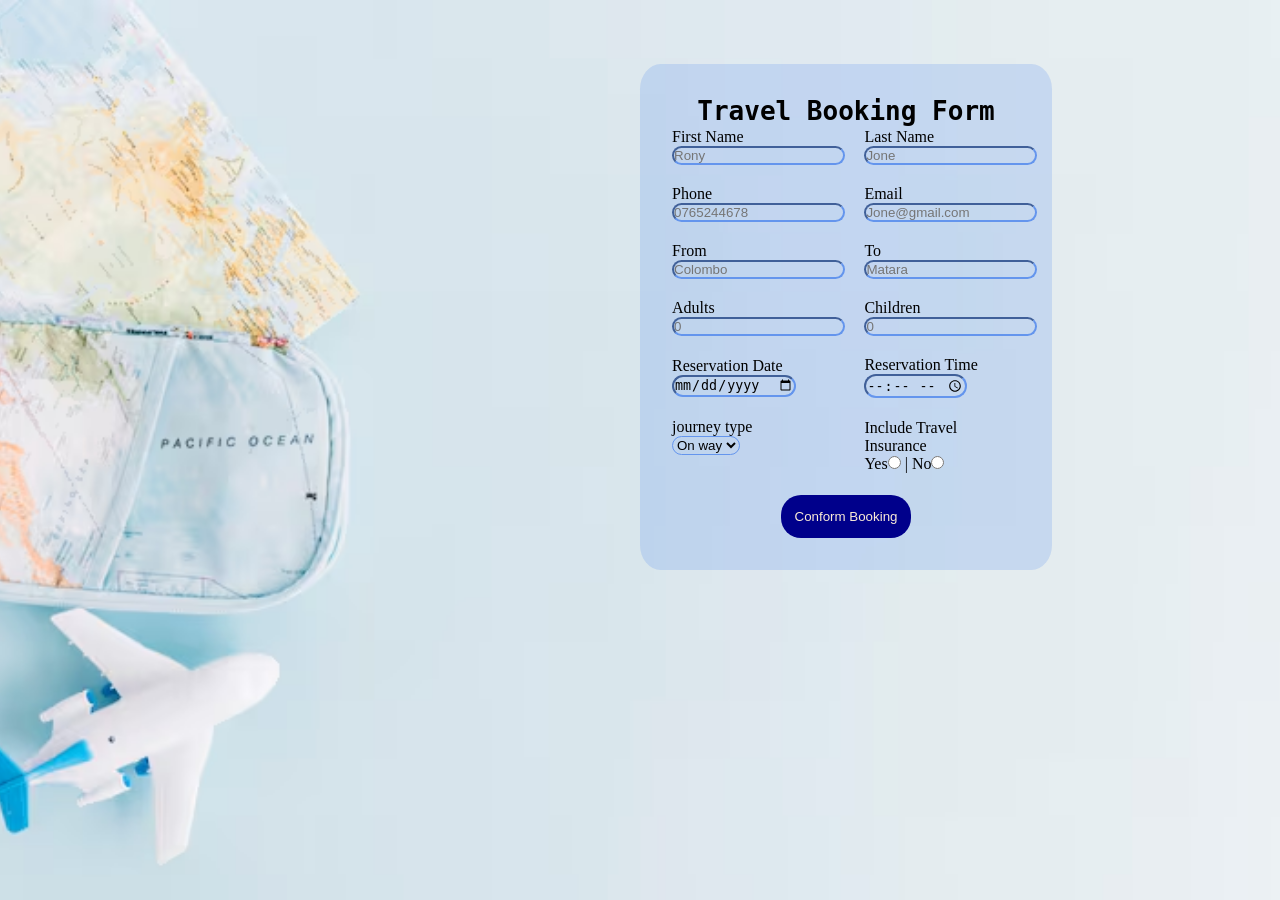
==== registration.html @ 709ed4b3 "4th commit" ====
<!DOCTYPE html>
<html lang="en">

<head>
    <meta charset="UTF-8">
    <meta name="viewport" content="width=device-width, initial-scale=1.0">
    <title>Tavel Booking - Registration</title>
    <link rel="stylesheet" href="style.css">
</head>

<body>

    

        <table class="box1">
            
            <tr>
                <td colspan="2">
                    <h1 id="title">Travel Booking Form</h1>
                </td>
            </tr>
            <tr>
                <td>
                    <label>First Name</label> <br>
                    <input class="inputFeeld" type="text" placeholder="Rony" id="txtFirstName">
                    <br><br>
                </td>
                <td class="secondCol">
                    <label>Last Name</label> <br>
                    <input class="inputFeeld" type="text" placeholder="Jone" id="txtLastName">
                    <br><br>
                </td>
            </tr>

            <tr>
                <td>
                    <label>Phone</label> <br>
                    <input class="inputFeeld" type="text" placeholder="0765244678" id="txtPhoneNum">
                    <br><br>
                </td>
                <td class="secondCol">
                    <label>Email</label><br>
                    <input class="inputFeeld" type="text" placeholder="Jone@gmail.com" id="txtEmail">
                    <br><br>
                </td>
            </tr>

            <tr>
                <td>
                    <label>From</label> <br>
                    <input class="inputFeeld" type="text" placeholder="Colombo" id="txtFrom">
                    <br><br>
                </td>
                <td class="secondCol">
                    <label>To</label> <br>
                    <input class="inputFeeld" type="text" placeholder="Matara" id="txtTo">
                    <br><br>
                </td>
            </tr>

            <tr>
                <td>
                    <label>Adults</label> <br>
                    <input class="inputFeeld" type="number" placeholder="0" id="txtAdults">
                    <br><br>
                </td>
                <td class="secondCol">
                    <label>Children</label> <br>
                    <input class="inputFeeld" type="number" placeholder="0" id="txtChildren">
                    <br><br>
                </td>
            </tr>

            <tr>
                <td>
                    <label>Reservation Date</label> <br>
                    <input class="inputFeeld" type="date" id="txtDate">
                    <br><br>
                </td>
                <td class="secondCol">
                    <label>Reservation Time</label> <br>
                    <input class="inputFeeld" type="time" id="txtTime">
                    <br><br>
                </td>
            </tr>

            <tr>
                <td>
                    <label>journey type</label> <br>
                    <select class="inputFeeld" name="type">
                        <option value="" id="">On way</option>
                        <option value="" id="txtCar">Car</option>
                        <option value="" id="txtVan">Van</option>
                        <option value="" id="txtBike">Bike</option>
                        <option value="" id="txtBus">Bus</option>
                    </select>
                    <br><br>
                </td>
                <td class="secondCol">
                    <label>Include Travel Insurance</label> <br>
                    <label>Yes<input class="inputFeeld" type="radio" id="c"> | </label>
                    <label>No<input class="inputFeeld" type="radio" id="txtInsuranceNo"></label>
                </td>
            </tr>
            <tr>
                <td colspan="2"><br></td>
            </tr>

            <tr>

                <td colspan="2">
                    <h2 style="text-align: center;">
                        <input type="button" value="Conform Booking" onclick="btnConformBooking()" class="btn">
                    </h2>
                </td>
            </tr>
            
        </table>

        <script src="app.js"></script>

   




</body>

</html>
---- style.css ----
body{
    background-image: url(img/travelsBackgroundImg.avif);
    background-size: cover;
    background-repeat: no-repeat;
    background-attachment: fixed;
    background-position: center;
}
.box1{

    margin-left: 50%;
    background-color: rgba(100, 148, 237, 0.234);
    width: 30%;
    padding: 30px;
    margin-top:5%;border-radius: 5%;
}
#title{
    font-family: monospace;
    text-align: center;
}
.inputFeeld{
    border-radius: 40px;
    background-color: transparent;
    border-color: cornflowerblue;
}

.secondCol{
    padding-left: 5%;
}

.btn{
    color: antiquewhite;
    background-color: darkblue;
    font-family: 'Franklin Gothic Medium', 'Arial Narrow', Arial, sans-serif;
    padding: 4%;
    border-radius: 20px;
    border: none;
    
}

.btn:hover{
    cursor: pointer;
    box-shadow: 1px 1px 15px darkblue;
}

.btn:active{
   background-color: cornflowerblue;
    color: black;
}
*{
    margin:0;
    padding:0;
    box-sizing:border-box;
}

.loadpageMain{

    height:100vh;

    background:#00c8d2;

}
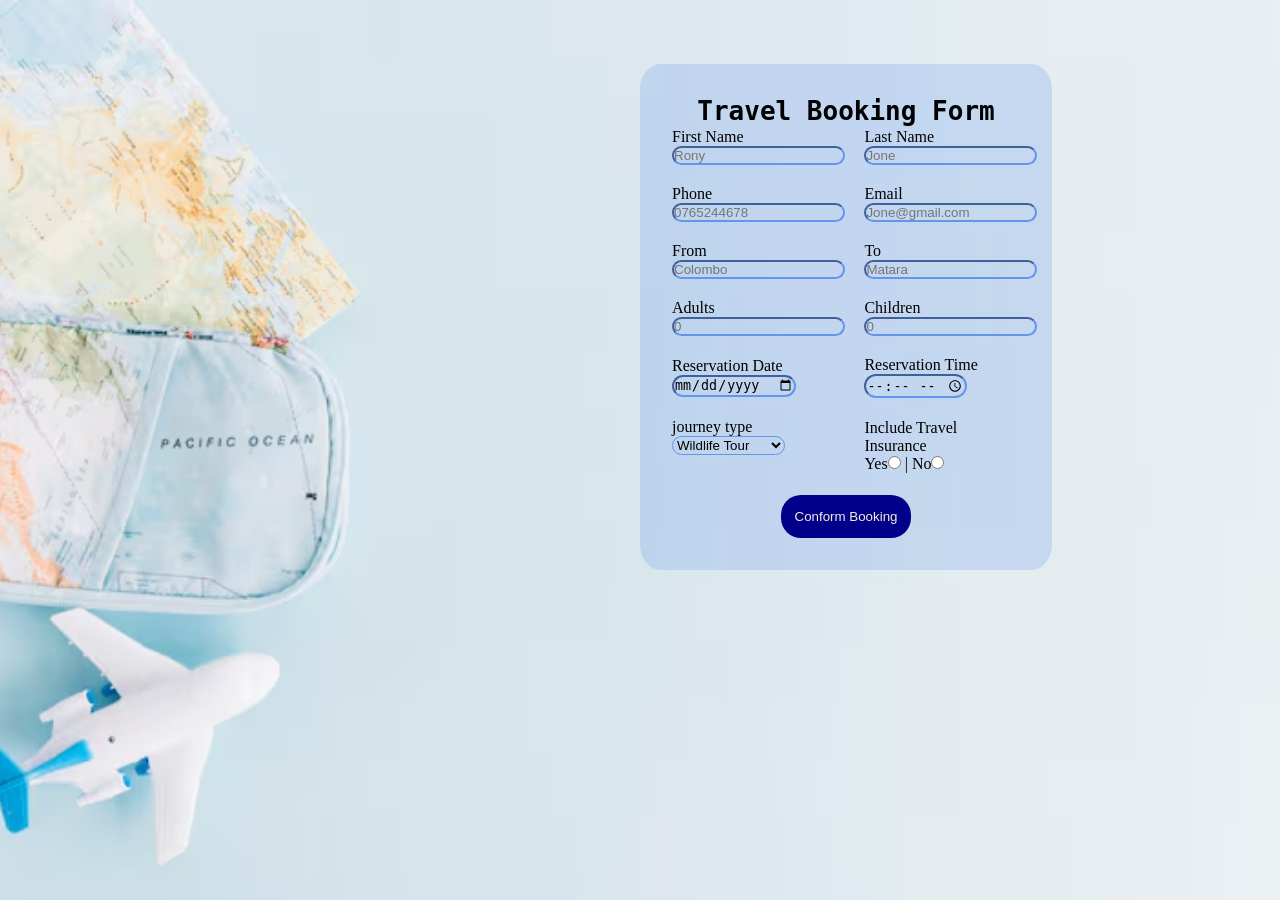
==== commit c460654f: "5th commit" ====
--- a/registration.html
+++ b/registration.html
@@ -8,7 +8,7 @@
     <link rel="stylesheet" href="style.css">
 </head>
 
-<body>
+<body class="registrationBody">
 
     
 
@@ -88,11 +88,11 @@
                 <td>
                     <label>journey type</label> <br>
                     <select class="inputFeeld" name="type">
-                        <option value="" id="">On way</option>
-                        <option value="" id="txtCar">Car</option>
-                        <option value="" id="txtVan">Van</option>
-                        <option value="" id="txtBike">Bike</option>
-                        <option value="" id="txtBus">Bus</option>
+                        <option value="" id="">Wildlife Tour</option>
+                        <option value="" id="">Adventure Tour</option>
+                        <option value="" id="">City Tour</option>
+                        <option value="" id="">Beach Tour</option>
+                        <option value="" id="">Trekking Tour</option>
                     </select>
                     <br><br>
                 </td>
--- a/style.css
+++ b/style.css
@@ -1,4 +1,4 @@
-body{
+.registrationBody{
     background-image: url(img/travelsBackgroundImg.avif);
     background-size: cover;
     background-repeat: no-repeat;
@@ -60,5 +60,12 @@
 
 }
 
+.carousel-custom{
+    width:75%;
+}
 
+.carousel-custom img{
+    height:600px;      /* Change this if you want */
+    object-fit:cover;
+}
 
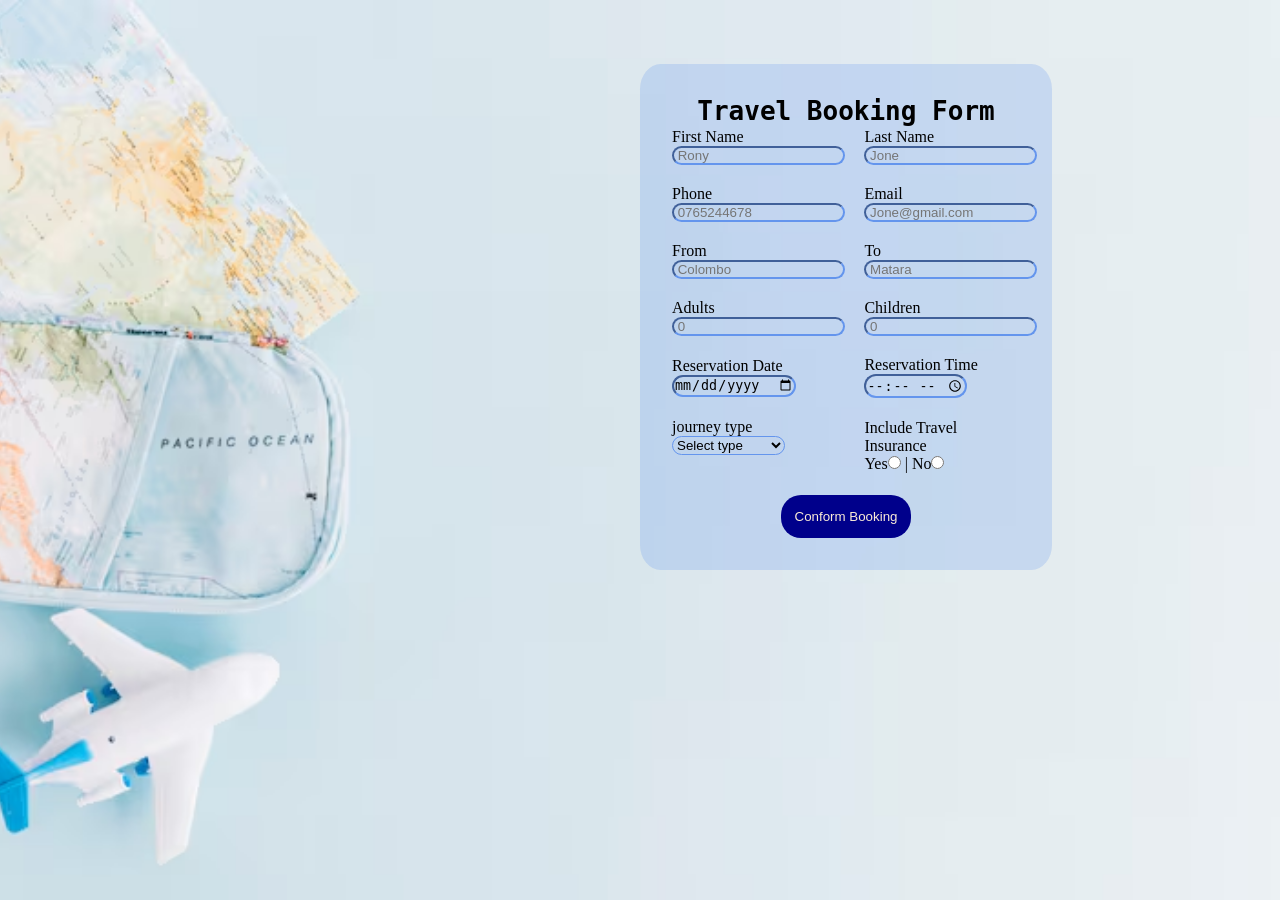
==== commit 2d07b84b: "6th commit" ====
--- a/registration.html
+++ b/registration.html
@@ -22,12 +22,12 @@
             <tr>
                 <td>
                     <label>First Name</label> <br>
-                    <input class="inputFeeld" type="text" placeholder="Rony" id="txtFirstName">
+                    <input class="inputFeeld" type="text" placeholder=" Rony" id="txtFirstName">
                     <br><br>
                 </td>
                 <td class="secondCol">
                     <label>Last Name</label> <br>
-                    <input class="inputFeeld" type="text" placeholder="Jone" id="txtLastName">
+                    <input class="inputFeeld" type="text" placeholder=" Jone" id="txtLastName">
                     <br><br>
                 </td>
             </tr>
@@ -35,12 +35,12 @@
             <tr>
                 <td>
                     <label>Phone</label> <br>
-                    <input class="inputFeeld" type="text" placeholder="0765244678" id="txtPhoneNum">
+                    <input class="inputFeeld" type="text" placeholder=" 0765244678" id="txtPhoneNum">
                     <br><br>
                 </td>
                 <td class="secondCol">
                     <label>Email</label><br>
-                    <input class="inputFeeld" type="text" placeholder="Jone@gmail.com" id="txtEmail">
+                    <input class="inputFeeld" type="text" placeholder=" Jone@gmail.com" id="txtEmail">
                     <br><br>
                 </td>
             </tr>
@@ -48,12 +48,12 @@
             <tr>
                 <td>
                     <label>From</label> <br>
-                    <input class="inputFeeld" type="text" placeholder="Colombo" id="txtFrom">
+                    <input class="inputFeeld" type="text" placeholder=" Colombo" id="txtFrom">
                     <br><br>
                 </td>
                 <td class="secondCol">
                     <label>To</label> <br>
-                    <input class="inputFeeld" type="text" placeholder="Matara" id="txtTo">
+                    <input class="inputFeeld" type="text" placeholder=" Matara" id="txtTo">
                     <br><br>
                 </td>
             </tr>
@@ -61,12 +61,12 @@
             <tr>
                 <td>
                     <label>Adults</label> <br>
-                    <input class="inputFeeld" type="number" placeholder="0" id="txtAdults">
+                    <input class="inputFeeld" type="number" placeholder=" 0" id="txtAdults">
                     <br><br>
                 </td>
                 <td class="secondCol">
                     <label>Children</label> <br>
-                    <input class="inputFeeld" type="number" placeholder="0" id="txtChildren">
+                    <input class="inputFeeld" type="number" placeholder=" 0" id="txtChildren">
                     <br><br>
                 </td>
             </tr>
@@ -88,6 +88,7 @@
                 <td>
                     <label>journey type</label> <br>
                     <select class="inputFeeld" name="type">
+                        <option value="" id=""> Select type</option>
                         <option value="" id="">Wildlife Tour</option>
                         <option value="" id="">Adventure Tour</option>
                         <option value="" id="">City Tour</option>
--- a/style.css
+++ b/style.css
@@ -60,12 +60,23 @@
 
 }
 
-.carousel-custom{
-    width:75%;
-}
+
 
 .carousel-custom img{
     height:600px;      /* Change this if you want */
     object-fit:cover;
+    border-radius: 10px;
+   
 }
 
+.carousel-custom{
+    width:75%;
+    margin:auto;
+    border-radius:20px;
+    overflow:hidden;
+
+    box-shadow:
+        0 0 15px rgba(0, 255, 255, 0.667),
+        0 0 30px rgba(0, 255, 255, 0.814),
+        0 0 50px rgba(0, 255, 255, 0.527);
+}
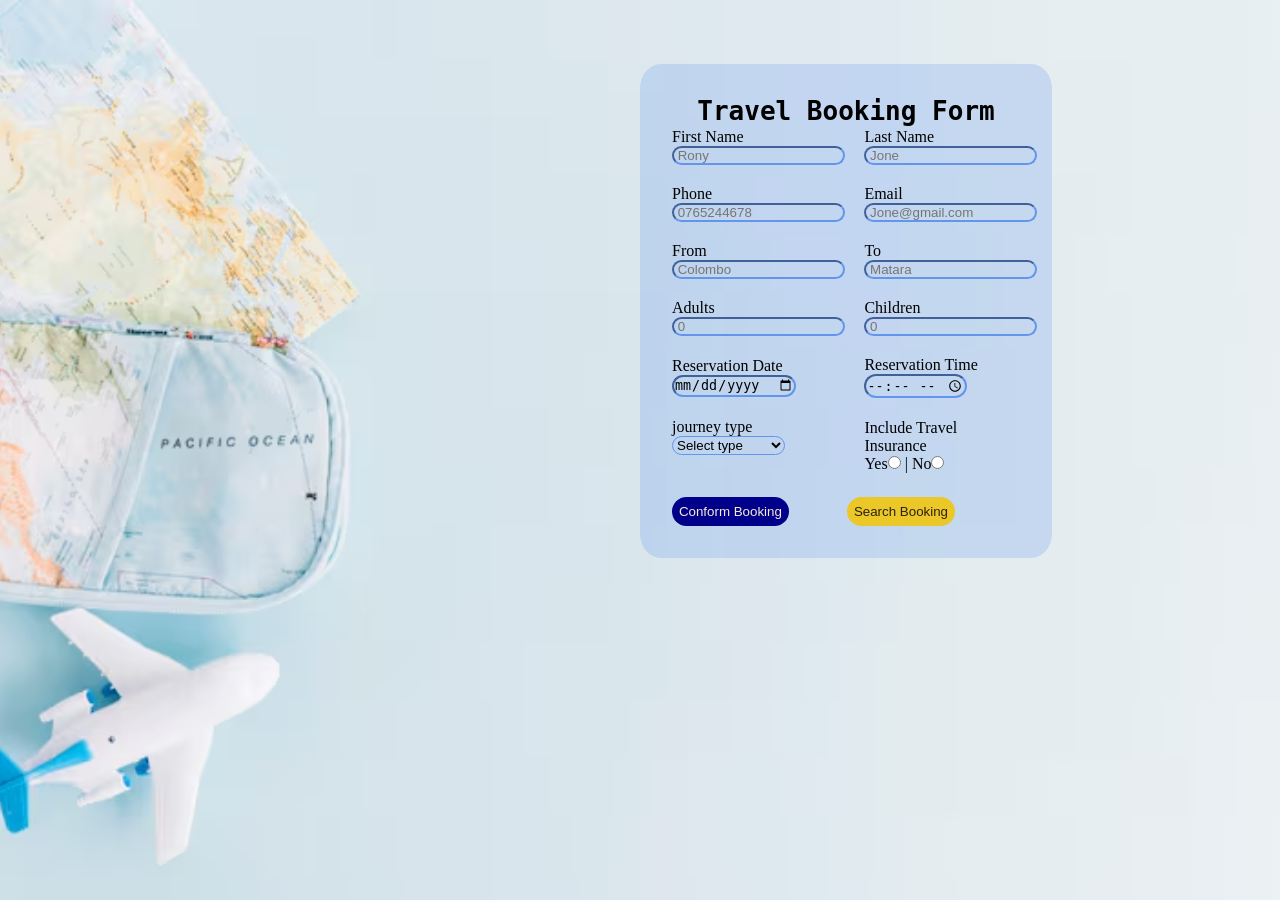
==== commit cd90b432: "8th commit" ====
--- a/registration.html
+++ b/registration.html
@@ -10,117 +10,122 @@
 
 <body class="registrationBody">
 
-    
 
-        <table class="box1">
-            
-            <tr>
-                <td colspan="2">
-                    <h1 id="title">Travel Booking Form</h1>
-                </td>
-            </tr>
-            <tr>
-                <td>
-                    <label>First Name</label> <br>
-                    <input class="inputFeeld" type="text" placeholder=" Rony" id="txtFirstName">
-                    <br><br>
-                </td>
-                <td class="secondCol">
-                    <label>Last Name</label> <br>
-                    <input class="inputFeeld" type="text" placeholder=" Jone" id="txtLastName">
-                    <br><br>
-                </td>
-            </tr>
 
-            <tr>
-                <td>
-                    <label>Phone</label> <br>
-                    <input class="inputFeeld" type="text" placeholder=" 0765244678" id="txtPhoneNum">
-                    <br><br>
-                </td>
-                <td class="secondCol">
-                    <label>Email</label><br>
-                    <input class="inputFeeld" type="text" placeholder=" Jone@gmail.com" id="txtEmail">
-                    <br><br>
-                </td>
-            </tr>
+    <table class="box1">
 
-            <tr>
-                <td>
-                    <label>From</label> <br>
-                    <input class="inputFeeld" type="text" placeholder=" Colombo" id="txtFrom">
-                    <br><br>
-                </td>
-                <td class="secondCol">
-                    <label>To</label> <br>
-                    <input class="inputFeeld" type="text" placeholder=" Matara" id="txtTo">
-                    <br><br>
-                </td>
-            </tr>
+        <tr>
+            <td colspan="2">
+                <h1 id="title">Travel Booking Form</h1>
+            </td>
+        </tr>
+        <tr>
+            <td>
+                <label>First Name</label> <br>
+                <input class="inputFeeld" type="text" placeholder=" Rony" id="txtFirstName">
+                <br><br>
+            </td>
+            <td class="secondCol">
+                <label>Last Name</label> <br>
+                <input class="inputFeeld" type="text" placeholder=" Jone" id="txtLastName">
+                <br><br>
+            </td>
+        </tr>
 
-            <tr>
-                <td>
-                    <label>Adults</label> <br>
-                    <input class="inputFeeld" type="number" placeholder=" 0" id="txtAdults">
-                    <br><br>
-                </td>
-                <td class="secondCol">
-                    <label>Children</label> <br>
-                    <input class="inputFeeld" type="number" placeholder=" 0" id="txtChildren">
-                    <br><br>
-                </td>
-            </tr>
+        <tr>
+            <td>
+                <label>Phone</label> <br>
+                <input class="inputFeeld" type="text" placeholder=" 0765244678" id="txtPhoneNum">
+                <br><br>
+            </td>
+            <td class="secondCol">
+                <label>Email</label><br>
+                <input class="inputFeeld" type="text" placeholder=" Jone@gmail.com" id="txtEmail">
+                <br><br>
+            </td>
+        </tr>
 
-            <tr>
-                <td>
-                    <label>Reservation Date</label> <br>
-                    <input class="inputFeeld" type="date" id="txtDate">
-                    <br><br>
-                </td>
-                <td class="secondCol">
-                    <label>Reservation Time</label> <br>
-                    <input class="inputFeeld" type="time" id="txtTime">
-                    <br><br>
-                </td>
-            </tr>
+        <tr>
+            <td>
+                <label>From</label> <br>
+                <input class="inputFeeld" type="text" placeholder=" Colombo" id="txtFrom">
+                <br><br>
+            </td>
+            <td class="secondCol">
+                <label>To</label> <br>
+                <input class="inputFeeld" type="text" placeholder=" Matara" id="txtTo">
+                <br><br>
+            </td>
+        </tr>
 
-            <tr>
-                <td>
-                    <label>journey type</label> <br>
-                    <select class="inputFeeld" name="type">
-                        <option value="" id=""> Select type</option>
-                        <option value="" id="">Wildlife Tour</option>
-                        <option value="" id="">Adventure Tour</option>
-                        <option value="" id="">City Tour</option>
-                        <option value="" id="">Beach Tour</option>
-                        <option value="" id="">Trekking Tour</option>
-                    </select>
-                    <br><br>
-                </td>
-                <td class="secondCol">
-                    <label>Include Travel Insurance</label> <br>
-                    <label>Yes<input class="inputFeeld" type="radio" id="c"> | </label>
-                    <label>No<input class="inputFeeld" type="radio" id="txtInsuranceNo"></label>
-                </td>
-            </tr>
-            <tr>
-                <td colspan="2"><br></td>
-            </tr>
+        <tr>
+            <td>
+                <label>Adults</label> <br>
+                <input class="inputFeeld" type="number" placeholder=" 0" id="txtAdults">
+                <br><br>
+            </td>
+            <td class="secondCol">
+                <label>Children</label> <br>
+                <input class="inputFeeld" type="number" placeholder=" 0" id="txtChildren">
+                <br><br>
+            </td>
+        </tr>
 
-            <tr>
+        <tr>
+            <td>
+                <label>Reservation Date</label> <br>
+                <input class="inputFeeld" type="date" id="txtDate">
+                <br><br>
+            </td>
+            <td class="secondCol">
+                <label>Reservation Time</label> <br>
+                <input class="inputFeeld" type="time" id="txtTime">
+                <br><br>
+            </td>
+        </tr>
 
-                <td colspan="2">
-                    <h2 style="text-align: center;">
-                        <input type="button" value="Conform Booking" onclick="btnConformBooking()" class="btn">
-                    </h2>
-                </td>
-            </tr>
-            
-        </table>
+        <tr>
+            <td>
+                <label>journey type</label> <br>
+                <select class="inputFeeld" name="type">
+                    <option value="" id=""> Select type</option>
+                    <option value="" id="">Wildlife Tour</option>
+                    <option value="" id="">Adventure Tour</option>
+                    <option value="" id="">City Tour</option>
+                    <option value="" id="">Beach Tour</option>
+                    <option value="" id="">Trekking Tour</option>
+                </select>
+                <br><br>
+            </td>
+            <td class="secondCol">
+                <label>Include Travel Insurance</label> <br>
+                <label>Yes<input class="inputFeeld" type="radio" id="c"> | </label>
+                <label>No<input class="inputFeeld" type="radio" id="txtInsuranceNo"></label>
+            </td>
+        </tr>
+        <tr>
+            <td colspan="2"><br></td>
+        </tr>
 
-        <script src="app.js"></script>
+        <tr>
 
-   
+            <td>
+                <h2 >
+                    <input type="button" value="Conform Booking" onclick="btnConformBooking()" class="btn">
+                </h2>
+            </td>
+            <td>
+                <h2 >
+                    <input type="button" value="Search Booking" onclick="btnSearchBooking()" class="btnSearch">
+                </h2>
+            </td>
+        </tr>
+
+    </table>
+
+    <script src="app.js"></script>
+
+
 
 
 
--- a/style.css
+++ b/style.css
@@ -36,15 +36,33 @@
     border: none;
     
 }
+.btnSearch{
+    color: rgb(46, 33, 17);
+    background-color: rgb(235, 199, 39);
+    font-family: 'Franklin Gothic Medium', 'Arial Narrow', Arial, sans-serif;
+    padding: 4%;
+    border-radius: 20px;
+    border: none;
+    
+}
 
 .btn:hover{
     cursor: pointer;
     box-shadow: 1px 1px 15px darkblue;
 }
+.btnSearch:hover{
+    cursor: pointer;
+    box-shadow: 1px 1px 15px rgb(122, 131, 1);
+}
+
 
 .btn:active{
    background-color: cornflowerblue;
     color: black;
+}
+.btnSearch:active{
+   background-color: rgb(134, 105, 12);
+    color: rgb(238, 226, 226);
 }
 *{
     margin:0;
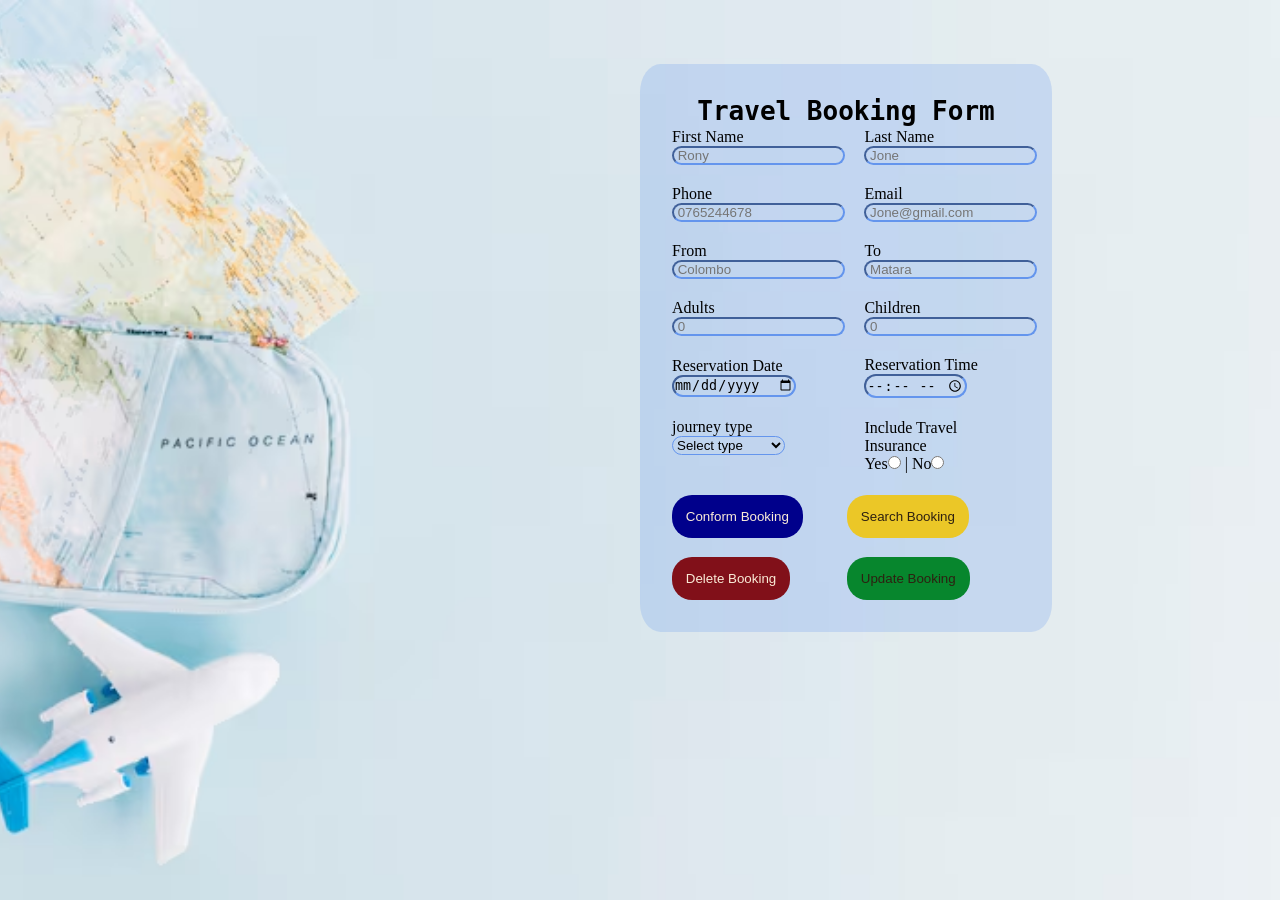
==== commit 30417709: "10th commit" ====
--- a/registration.html
+++ b/registration.html
@@ -119,6 +119,21 @@
                     <input type="button" value="Search Booking" onclick="btnSearchBooking()" class="btnSearch">
                 </h2>
             </td>
+            
+        </tr>
+            <tr>
+
+            <td>
+                <h2 >
+                    <input type="button" value="Delete Booking" onclick="btnDeleteBooking()" class="btnDelete">
+                </h2>
+            </td>
+            <td>
+                <h2 >
+                    <input type="button" value="Update Booking" onclick="btnUpdateBooking()" class="btnUpdate">
+                </h2>
+            </td>
+            
         </tr>
 
     </table>
--- a/style.css
+++ b/style.css
@@ -31,7 +31,7 @@
     color: antiquewhite;
     background-color: darkblue;
     font-family: 'Franklin Gothic Medium', 'Arial Narrow', Arial, sans-serif;
-    padding: 4%;
+    padding: 8%;
     border-radius: 20px;
     border: none;
     
@@ -40,10 +40,29 @@
     color: rgb(46, 33, 17);
     background-color: rgb(235, 199, 39);
     font-family: 'Franklin Gothic Medium', 'Arial Narrow', Arial, sans-serif;
-    padding: 4%;
+    padding: 8%;
     border-radius: 20px;
     border: none;
     
+}
+
+.btnDelete{
+    color: antiquewhite;
+    background-color: rgb(129, 16, 25);
+    font-family: 'Franklin Gothic Medium', 'Arial Narrow', Arial, sans-serif;
+    padding: 8%;
+    margin-top: 10%;
+    border-radius: 20px;
+    border: none;
+}
+.btnUpdate{
+    color: rgb(46, 33, 17);
+    background-color: rgb(7, 134, 45);
+    font-family: 'Franklin Gothic Medium', 'Arial Narrow', Arial, sans-serif;
+    padding: 8%;
+    margin-top: 10%;
+    border-radius: 20px;
+    border: none;
 }
 
 .btn:hover{
@@ -54,7 +73,14 @@
     cursor: pointer;
     box-shadow: 1px 1px 15px rgb(122, 131, 1);
 }
-
+.btnDelete:hover{
+    cursor: pointer;
+    box-shadow: 1px 1px 15px rgb(230, 37, 12);
+}
+.btnUpdate:hover{
+    cursor: pointer;
+    box-shadow: 1px 1px 15px rgb(22, 70, 50);
+}
 
 .btn:active{
    background-color: cornflowerblue;
@@ -64,6 +90,15 @@
    background-color: rgb(134, 105, 12);
     color: rgb(238, 226, 226);
 }
+.btnDelete:active{
+   background-color: rgb(237, 139, 100);
+    color: black;
+}
+.btnUpdate:active{
+   background-color: rgb(8, 87, 8);
+    color: rgb(238, 226, 226);
+}
+
 *{
     margin:0;
     padding:0;
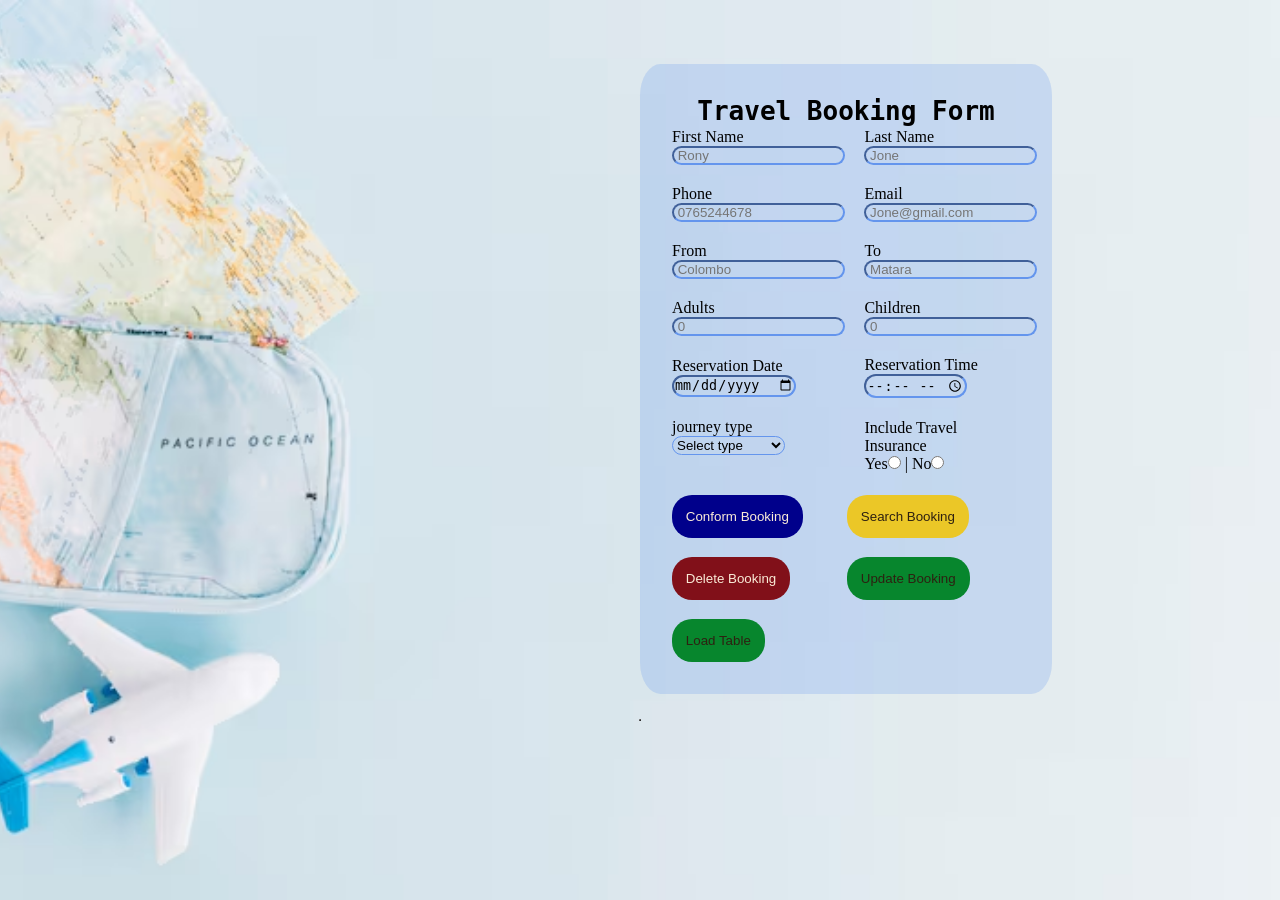
==== commit a5066a1d: "11th commit" ====
--- a/registration.html
+++ b/registration.html
@@ -110,33 +110,48 @@
         <tr>
 
             <td>
-                <h2 >
+                <h2>
                     <input type="button" value="Conform Booking" onclick="btnConformBooking()" class="btn">
                 </h2>
             </td>
             <td>
-                <h2 >
+                <h2>
                     <input type="button" value="Search Booking" onclick="btnSearchBooking()" class="btnSearch">
                 </h2>
             </td>
-            
+
         </tr>
-            <tr>
+        <tr>
 
             <td>
-                <h2 >
+                <h2>
                     <input type="button" value="Delete Booking" onclick="btnDeleteBooking()" class="btnDelete">
                 </h2>
             </td>
             <td>
-                <h2 >
+                <h2>
                     <input type="button" value="Update Booking" onclick="btnUpdateBooking()" class="btnUpdate">
                 </h2>
             </td>
-            
+
+        </tr>
+        <tr>
+            <td>
+                <h2>
+                    <input type="button" value="Load Table" onclick="btnLoadBookingTable()" class="btnUpdate">
+                </h2>
+            </td>
         </tr>
 
     </table>
+
+    <center>
+        <table id="bookingTable" border="1" style=" margin: 2%;">
+
+        </table>
+    </center>
+
+
 
     <script src="app.js"></script>
 
